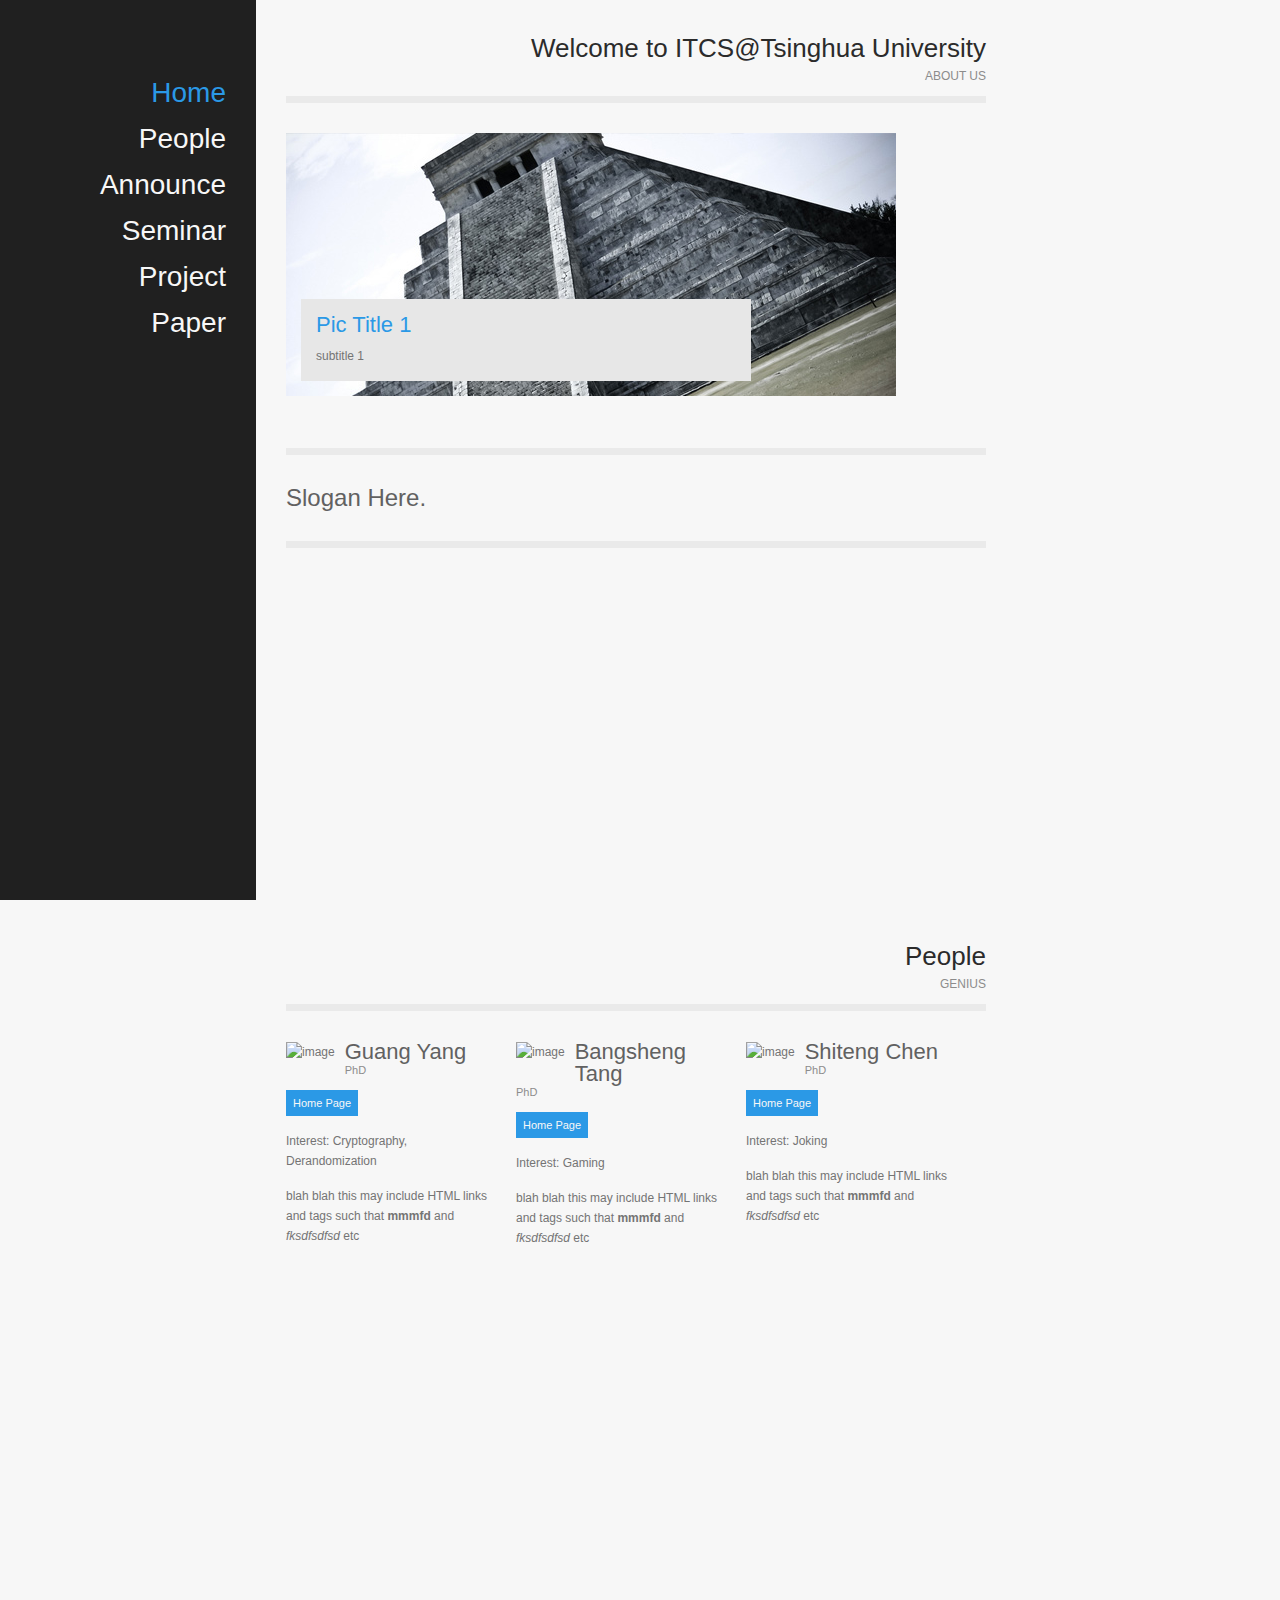
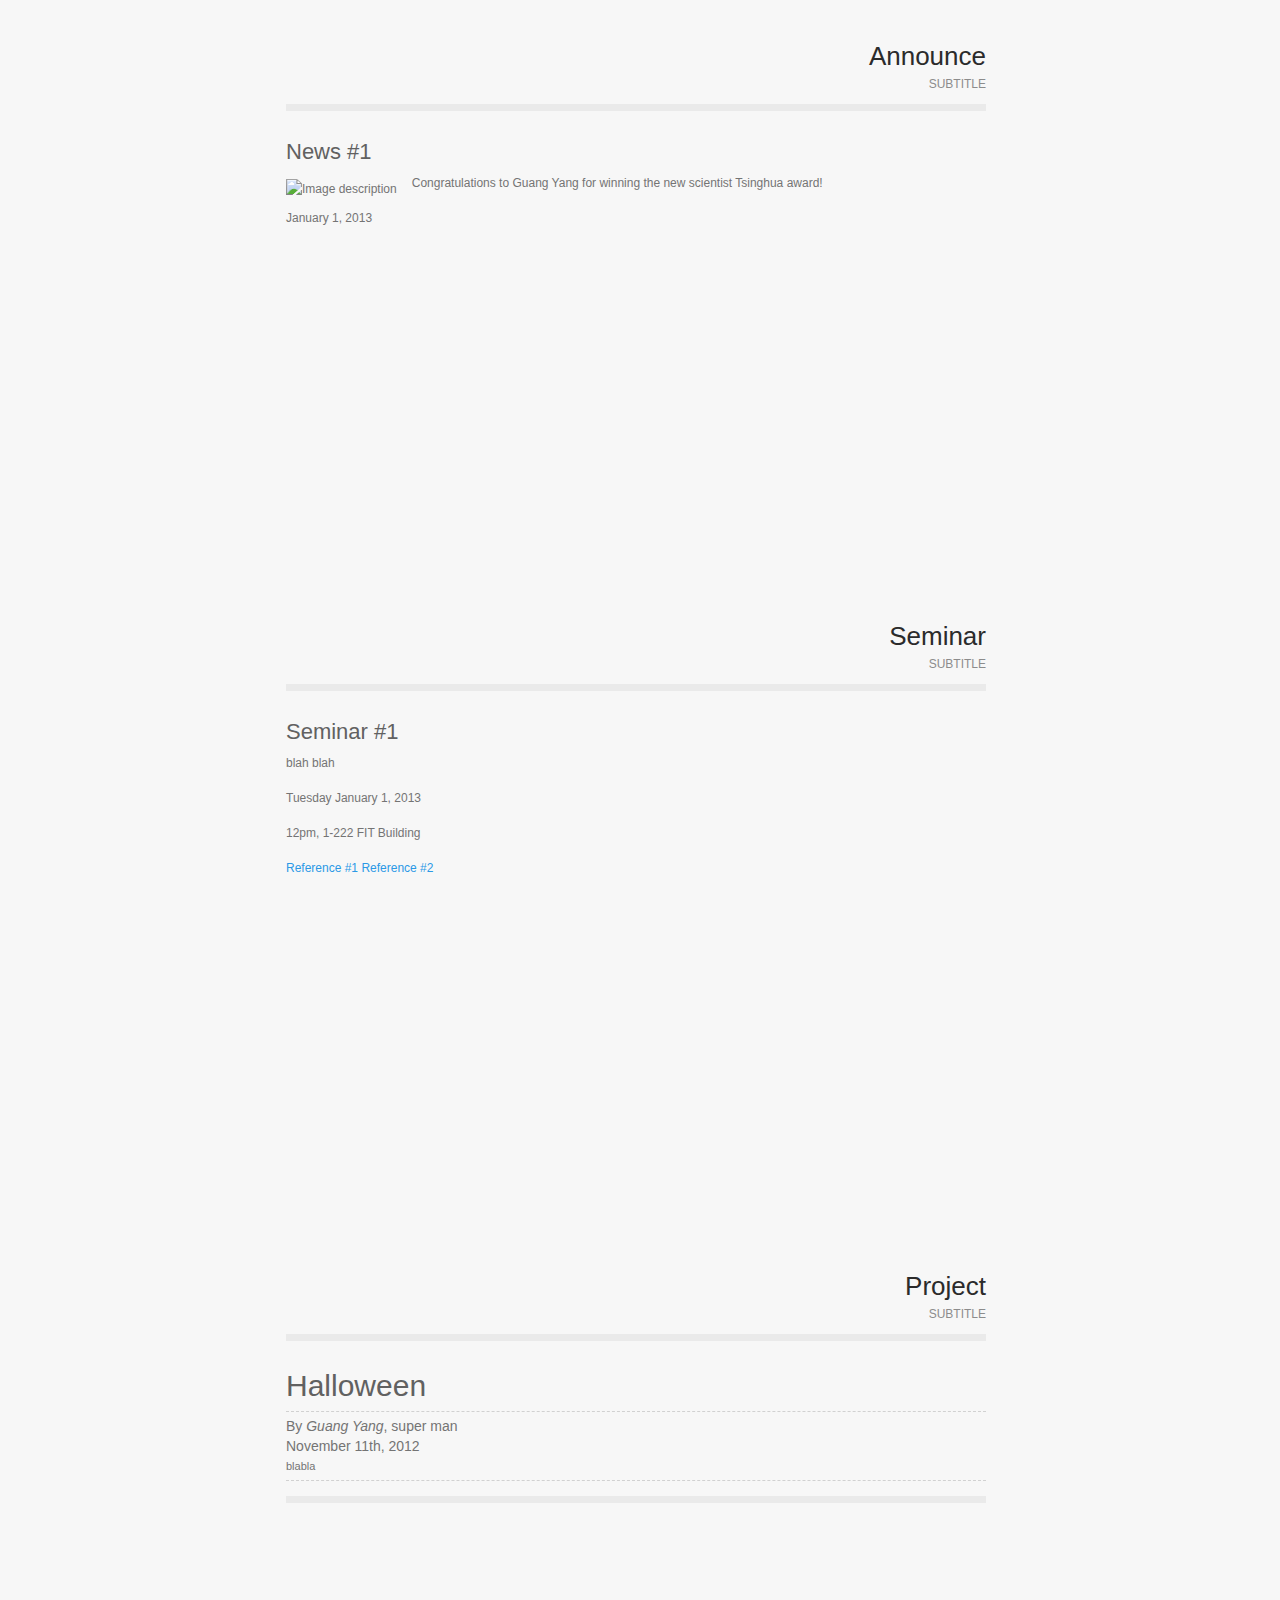
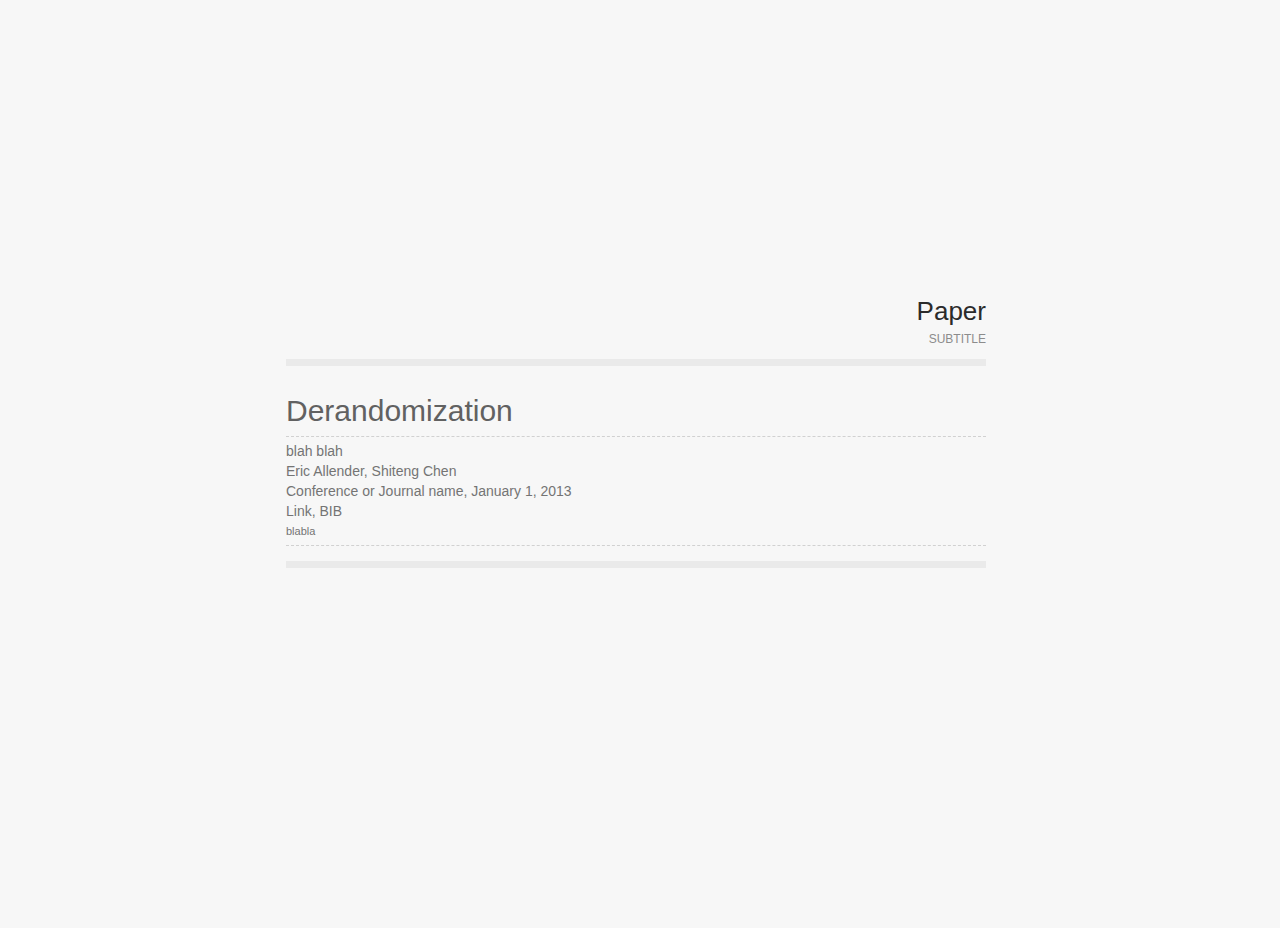
==== output2/index.html @ 77a1ca79 "Update content and css." ====
<!DOCTYPE html>
<html xmlns="http://www.w3.org/1999/xhtml">
<head>
<title>ITCS - Tsinghua Univ.</title>
<meta http-equiv="Content-Type" content="text/html; charset=UTF-8" />

<!--imports jquery-->
<script>window.jQuery || document.write('<script src="http://ajax.googleapis.com/ajax/libs/jquery/1.6.1/jquery.min.js"><\/script>')</script>
<script type="text/javascript" src="js/jquery.form.js"></script>
<script type="text/javascript" src="js/jquery.tweet.js"></script>
<script type="text/javascript" src="js/jquery.cycle.all.js"></script>
<script type="text/javascript" src="js/easing.js"></script>
<script type="text/javascript" src="js/jquery.prettyPhoto.js"></script>
<script type="text/javascript" src="js/jquery.scrollTo-1.4.2-min.js"></script>
<script type="text/javascript" src="js/jquery.localscroll-1.2.7-min.js"></script>
<script type="text/javascript" src="js/jquery.tools.min.js"></script>
<script type="text/javascript" src="js/custom.js"></script>
<script type="text/javascript">
	$('#slider-cycle').cycle({ 
		fx:      'growY', // transition type
		speed:    600, 
		timeout:  5000,
		cleartype: false,   //  Fixes the issue with IE6+
		startingSlide: 0,
		next: '#cycle-next',
		prev: '#cycle-prev'
	});
</script>

<!--[if IE 7]><link href="css/ie7.css" rel="stylesheet" type="text/css" media="screen" /><![endif]-->
<link rel="stylesheet" type="text/css" href="css/dblue.css" media="screen" />
<script type="text/javascript" src="js/options.js"></script>

</head>

<body>

	<div id="left" class="plates">
		<ul id="navigation">
			<li><a class="active" href="#home">Home</a></li>
      <li><a href="#people">People</a></li>
      <li><a href="#announce">Announce</a></li>
      <li><a href="#seminar">Seminar</a></li>
      <li><a href="#project">Project</a></li>
      <li><a href="#paper">Paper</a></li>
		</ul>
		
    <!--
    <div id="logo">
      <h1><a href="#home">&nbsp;</a></h1>
		</div>
    <p id="copyright">© Copyright 2012 · All Rights Reserved ITCS@Tsinghua University</a></p>
    -->
		
	</div><!-- end left -->	
	
	<div id="right" class="square-grid">

		<div id="home" class="page">
				<h2>Welcome to ITCS@Tsinghua University</h2>
				<p class="sub-title">About us</p>
				<div class="featured cycle">
					<ul id="slider-cycle">
						<!-- slide 1 -->
						<li>
							<img src="img/slide-1.jpg" alt="image" />
							<!-- caption text -->
							<div class="caption">
								<h3>Pic Title 1</h3>
								<p>subtitle 1</p>
							</div><!-- end caption -->
						</li>
						<!-- slide 2 -->
						<li>
							<img src="img/slide-2.jpg" alt="image" />
							<!-- caption text -->
							<div class="caption">
								<h3>Pic Title 2</h3>
								<p>subtitle 2</p>
							</div><!-- end caption -->
						</li>
						<!-- slide 3 -->
						<li>
							<img src="img/slide-3.jpg" alt="image" />
							<!-- caption text -->
							<div class="caption">
								<h3>Pic Title 3</h3>
								<p>subtitle 3</p>
							</div><!-- end caption -->
						</li>
					</ul>
					
					<ul id="slider-cycle-nav">
						<li><a id="cycle-prev"></a></li>
						<li><a id="cycle-next"></a></li>
					</ul>
					
				</div><!-- end featured -->			
				<div class="separator-line"></div>	
				<p class="slogan">Slogan Here.</p>	
			<div class="separator-line"></div>
		</div>

		<div id="people" class="page">
			<h2>People</h2>
			<p class="sub-title">Genius</p>
			<div class="boxes">
				<div class="one-third">
					<div class="box-title">
						<img class="box-icon" src="img/guang_yang.png" alt="image" />
						<h3>Guang Yang</h3>
						<span class="subtitle">PhD</span>
					</div>
					<a href="http://itcs.tsinghua.edu.cn/guangyang/">Home Page</a>
					<p>Interest: Cryptography, Derandomization</p>
					<p>blah blah this may include HTML links and tags such that <B> mmmfd </B> and <I> fksdfsdfsd </I> etc</p>
				</div>
				
				<div class="one-third">
					<div class="box-title">
						<img class="box-icon" src="img/11.png" alt="image" />
						<h3>Bangsheng Tang</h3>
						<span class="subtitle">PhD</span>
					</div>
					<a href="http://itcs.tsinghua.edu.cn/bangshengtang/">Home Page</a>
					<p>Interest: Gaming</p>
					<p>blah blah this may include HTML links and tags such that <B> mmmfd </B> and <I> fksdfsdfsd </I> etc</p>
				</div>
				
				<div class="one-third">
					<div class="box-title">
						<img class="box-icon" src="img/22.png" alt="image" />
						<h3>Shiteng Chen</h3>
						<span class="subtitle">PhD</span>
					</div>
					<a href="http://itcs.tsinghua.edu.cn/shitengchen/">Home Page</a>
					<p>Interest: Joking</p>
					<p>blah blah this may include HTML links and tags such that <B> mmmfd </B> and <I> fksdfsdfsd </I> etc</p>
				</div>
			<div class="clear"></div>
			
			</div><!-- end boxes -->			

      <!--
			<div class="separator-line"></div>
			<div class="two-third">
				<h3>Welcome to Temptation</h3>
				<p>Lorem ipsum dolor sit amet, consectetur adipiscing elit. Quisque elit enim, consequat et rhoncus quis, tempus ac elit.</p> 
				<p>Donec vel sem nibh, eu aliquet leo. Praesent dapibus, massa euismod tempus scelerisque, ipsum tellus faucibus arcu, quis convallis diam justo vel lorem. </p> 					
			</div>				
			<div class="one-third last">
				<h3>Twitter Feed</h3>
				<div id="twitter-feed"></div>					
			</div>
      <div class="clear"></div>
      -->
			
		</div><!-- end home page -->			

		
	<!-- ABOUT PAGE -->
		
		
		<div id="announce" class="page">
			<h2>Announce</h2>	
			<p class="sub-title">Subtitle</p>
			<div class="full-width">
				<h3>News #1</h3>
				<p>
					<img class="image-left" src="img/align.jpg" alt="Image description" />Congratulations to Guang Yang for winning the new scientist Tsinghua award!
				</p>
				<p> January 1, 2013 </p> 
			</div>
			<div class="clear"></div>
			
		</div><!-- end about page -->					
		
		
	<!-- PORTFOLIO PAGE -->	
		<div id="seminar" class="page">
		
			<h2>Seminar</h2>
			<p class="sub-title">Subtitle</p>
			<div class="full-width">
				<h3>Seminar #1</h3>
				<p>blah blah</p>
				<p>Tuesday January 1, 2013</p>
				<p>12pm, 1-222 FIT Building</p>
				<p>
					<a href="http://some_link_related_to_this_seminar">Reference #1</a>
					<a href="http://some_other_link_related_to_this_seminar">Reference #2</a>
				</p> 
			</div>
			<div class="clear"></div>				
			
		</div><!-- end portfolio page -->
		
		
	<!-- BLOG PAGE -->	
		<div id="project" class="page">
			<h2>Project</h2>
			<p class="sub-title">Subtitle</p>
			
			<div class="blog-post">
				<div class="post-title">
					<h3>Halloween</h3>
					<div class="post-metadata">
						<p>By <i>Guang Yang</i>, super man</p>
						<p>November 11th, 2012</p>
						<p style="font-size: 11px">blabla</p>
					</div><!-- end post-metadata -->											
				</div><!-- end post-title -->
				
			</div><!-- end blog-post -->
			<div class="separator-line"></div>
		</div><!-- end blog page -->
				
		
	<!-- CONTACT PAGE -->	
		<div id="paper" class="page">
			<h2>Paper</h2>
			<p class="sub-title">Subtitle</p>
			
			<div class="blog-post">
				<div class="post-title">
					<h3>Derandomization</h3>
					<div class="post-metadata">
						<p>blah blah</p>
						<p>Eric Allender, Shiteng Chen</p>
						<p>Conference or Journal name, January 1, 2013</p>
						<p>Link, BIB</p>
						<p style="font-size: 11px">blabla</p>
					</div><!-- end post-metadata -->											
				</div><!-- end post-title -->
				
			</div><!-- end blog-post -->
			<div class="separator-line"></div>
		
		</div><!-- end contact page -->

	</div><!-- end right -->	
</body>

</html>
---- output2/css/dblue.css ----
/********************BEGIN RESET********************/

html,body,p,div,img,h1,h2,h3,h4,h5,li,ul,ol,dl,dd,dt,form,pagele,td,tr,blockquote,iframe {
  margin:0px; 
  padding:0px; 
  border:0px; 
  border-collapse:separate; 
  border-spacing:0px;
}

* :focus { outline: 0; }

/*******************END RESET**************************-*/

@font-face {
	font-family: 'Bebas';
	src: url('fonts/BebasNeue-webfont.eot');
	src: local('�'), url('fonts/BebasNeue-webfont.woff') format('woff'), url('fonts/BebasNeue-webfont.ttf') format('truetype'), url('fonts/BebasNeue-webfont.svg#webfontAGQ6uv7S') format('svg');
	font-weight: normal;
	font-style: normal;
}

/*============ MAIN COLOR  5066c7 =========*/

#logo {
	padding: 35px 0 0 45px;
	position: absolute;
	bottom: 20px;
	right: 5px;
	width: 105px;
	background: url(../img/logo.png) no-repeat center left;
	margin-bottom: 5px;
}

.clear {clear: both;}

html, body, #left, #right {
	height: auto;
}

html, body, #left {
	height: 100%;
	width: 100%;
}

body {
	color: #747474;
	font-size: 12px;
	font-family: "Microsoft Yahei", Arial, sans-serif;
	line-height: 20px;
	background-color: #f7f7f7;
}

h1, h2, h3, h5  {
	font-family: Bebas, Arial, sans-serif;
	font-weight: normal
}

h1 {
	font-size: 30px;
	line-height: 40px;
	color: #2B99E6;
	text-shadow: 1px 1px #1e1e1e;
}

h2 {
	font-size: 26px;
	color: #2b2b2b;
}

h3 {
	color: #616161;
	font-size: 22px;
	font-weight: normal;
	line-height: 22px;
	margin-bottom: 10px;
}

h4 {
	font-family: Bebas, Tahoma, Arial, sans-serif;
	color: #2B99E6;
	font-size: 20px; 
	font-weight: normal;
}

h5 {
	font-size: 22px; 
}

h6 {
	font-family: Arial, sans-serif;
	font-size: 10px; 
	letter-spacing: 0.5px;
}

a {
	color: #2B99E6;
	text-decoration: none;
}

a:hover {
	text-decoration: underline;
}

/********************BEGIN TABLES*****************/	
table { 
	width:100%; 
	text-align: left; 
	border-collapse: collapse;
}

th   { 
	color: #2B99E6;
	background: #f2f2f2; 
	text-align: left; 
}

thead ,th ,tfoot {
	font-weight: normal;
}

th,td,caption { 
	padding: 7px; 
	border-bottom: 1px dashed #c1c1c1;
}

tr.even td  {
	background: #f2f2f2; 
}

caption     {
	color: #2B99E6;
	border-collapse: collapse;
}
/*****************END TABLES************************/	


/*******************BEGIN MISC*********************/

.separator-noline {
	margin-bottom: 30px;
	margin-top: 0px;
	border: none;
}

.separator-line {
	border: none;
	background: #eaeaea;
	height: 7px;
	margin-bottom: 30px;
	margin-top: 0px;
}

blockquote  {
	background: url(../img/quotes.png) no-repeat;
	font-size: 13px;
	font-style: italic;
	padding-left: 40px;
	margin: 20px 0 20px 20px;
}

.author {
	text-align: right;
	font-size: 12px;
	font-style: normal;
	color: #2B99E6;
}

abbr, acronym { 
	border-bottom: 1px solid #929292; 
}

del {
	color:#929292; 
}

pre,code,tt   { 
	font-family: 'lucida console', monospace; 
	color:#929292; 
}

ol li {
	font-size: 12px;
}

/*****************END MISC ************************/

#left {
	width: 20%;
	position: fixed;
}

#right {
	width: 80%;
	background-color: #f7f7f7;
	float: right;
}

/*=== BACKGROUND PATTERNS
==================================================*/

/*=== LEFT SIDE
==================================================*/
	.grid-left {
		background: url(../img/grid.png) repeat #202020;;
	}

	.plates {
		background: url(../img/plates.png) no-repeat 100% 0% #202020;
	}

	.noise {
		background: url(../img/noise.jpg) repeat;
	}

	/*=== RIGHT SIDE
	==================================================*/

	.lines-1 {
		background: url(../img/lines.png) repeat;
	}

	.lines-2 {
		background: url(../img/lines-2.png) repeat;
	}

	.square-grid {
		background: url(../img/square-grid.png) repeat;
	}

	.square-grid-big {
		background: url(../img/square-grid-big.png) repeat;
	}

	.cross {
		background: url(../img/cross.png) repeat;
	}

	.cross-big {
		background: url(../img/cross-big.png) repeat;
	}



#content {
	width: 700px;
	padding: 0 20px;
}

.page {
	margin-bottom: 300px;
	width: 700px;
	padding: 30px  10px 30px 30px;
}

.logo-image {
	float: left;
}


#logo h1 a:hover {
	text-decoration: none;
}

#logo p {
	color: #f7f7f7;
	font-size: 12px;
	font-family: Arial, sans-serif;
	text-shadow: 1px 1px #1e1e1e;
	text-transform: uppercase;
	text-align: right;
}

#copyright {
	position: absolute;
	right: 30px;
	bottom: 0px;
	font-size: 12px;
	color: #747474;
	margin-bottom: 0;
	font-family: Arial;
}

.page h2 {
	text-align: right;
	line-height: 36px;
}

.sub-title {
	border-bottom: 7px solid #eaeaea;
	margin-bottom: 30px;
	font-size: 12px;
	color: #8c8c8c;
	display: block;
	text-transform: uppercase;
	text-align: right;
	padding-bottom: 10px;
}

.page-content {
	width: 700px;
	padding: 30px  10px 30px 30px;
}



/*=== NAVIGATION
==================================================*/

ul#navigation {
	font-family: "Microsoft Yahei", Arial, sans-serif;
	text-align: right;
	list-style: none;
	margin: 70px 30px 0 0;
} 
	
ul#navigation li a {
	font-size: 28px;
	line-height: 46px;
	text-align: right;
	text-shadow: 1px 1px #1e1e1e;
	color: #f7f7f7;
	font-weight: 500;
}

ul#navigation li a:hover {
	color: #2B99E6;
	text-decoration: none;
}

ul#navigation li a.active {
	color: #2B99E6;
}



/*=== HOME
==================================================*/

/*====SLIDER
=======================================================*/
.featured {
	overflow: hidden;
	position: relative;
	margin-bottom: 30px;
}


/*====CYCLE - SLIDER
=======================================================*/
.cycle {
	
	height: 285px;
	background: url(../img/slider-shadow.png) no-repeat bottom center;
}

#slider-cycle {
	width: 700px;
	height: 263px;
	overflow: hidden;
}

#slider-cycle li {
	position: relative;
}

.caption {
	color: #747474;
	left: 15px;
	bottom: 15px;
	padding: 15px;
	position: absolute;
	background: url(../img/square-grid.png) repeat #e7e7e7;
	width: 60%;	
}

.caption h3 {
	color: #2B99E6;
}

.caption p {
	padding-bottom: 0px;
}

#slider-cycle li { 
	width: 700px;
	height: 263px;
	overflow: hidden; 
	display: block;
}


/*====CYCLE - SLIDER NAVIGATION
=======================================================*/

#slider-cycle-nav {
	position: absolute;
	z-index: 99;
	bottom: 36px;
	right: 15px;
}

#slider-cycle-nav li {
	display: block;
	float: left;
	margin-left: 3px;
}

#slider-cycle-nav li a {
	cursor: pointer;
	display: block;
	width: 37px;
	height: 36px;
	text-indent: -99999px;
}

#cycle-prev {
	background: url(../img/slider-arrows.png) no-repeat left bottom;	
}

#cycle-prev:hover{
	background: url(../img/slider-arrows.png) no-repeat left top;	
}

#cycle-next {
	background: url(../img/slider-arrows.png) no-repeat right bottom;	
}	

#cycle-next:hover {
	background: url(../img/slider-arrows.png) no-repeat right top;	
}


/*=====================================================================*/

/*====ANYTHING-SLIDER
=======================================================*/

#slider {
	width: 700px;
	height: 224px;
	overflow: hidden;
}

#slider li { 
	width: 700px;
	height: 224px;
	overflow: hidden; 
	display: block;
}

/*====ANYTHING - SLIDES CONTENT
=======================================================*/

.slide-img {
	float: left;
	margin-right: 30px;
}

.slide-text {
	float: left;
	width: 408px;
}

.slide-text h3 {
	font-size: 30px;
	color: #2B99E6;
	line-height: 30px;
	margin: 20px 0;
}

.slide-text .button {
	float: right;
	margin-top: 10px;
}


/*====SLIDER NAV BUTTONS
=======================================================*/
#prev-button, #next-button, .arrow { 
	display: none;
	position: absolute;
	top: 94px;
	z-index: 1000;
	text-indent: -9999px;
}

#prev-button, .back {
	left: 0px;
}

#next-button, .forward { 
	right: 0px;
}														

#prev-button a, #next-button a, .arrow a {  
	display: block;
	position: relative;
	width: 37px;
	height: 36px;
}	

#prev-button a, .back a {
	background: url(../img/slider-arrows.png) no-repeat left bottom;	
}

#next-button a, .forward a { 
	background: url(../img/slider-arrows.png) no-repeat right bottom;	
}	

#prev-button a, .back a:hover {
	background: url(../img/slider-arrows.png) no-repeat left top;	
}

#next-button a, .forward a:hover { 
	background: url(../img/slider-arrows.png) no-repeat right top;	
}	


/*=====================================================================*/


.slogan {
	font-family: Bebas, Arial, sans-serif;
	font-size: 24px;
	line-height: 26px;
	color: #616161;
	margin: 30px 0 15px 0;
}

.slogan a:hover {
	text-decoration: none;
	color: #515151;
}


/*====BOXES
=======================================================*/
.boxes {
	width: 700px;
}

.boxes img {
	margin-bottom: 10px;
}

p {
	padding-bottom: 15px;
}

.boxes h3 {
	margin-bottom: 0;
}

.box-title {
	margin-bottom: 10px;
}

.box-icon {
	float: left;
	margin-right: 10px;
	padding-top: 1px;
}

.subtitle {
	margin-top: -3px;
	font-size: 11px;
	color: #8c8c8c;
	display: block;
}


/*====BOXES GRID
=======================================================*/
.one-third {
	float: left;
	width: 210px;
	margin-right: 20px;
	margin-bottom: 15px;
}

.two-third {
	float: left;
	width: 420px;
	margin-right: 20px;
	margin-bottom: 15px;
}

.one-half {
	float: left;
	margin-right: 20px;
	margin-bottom: 15px;
	width: 325px;
}

.full-width {
	margin-bottom: 15px;
}

.last {
	margin-right: 0px;
}


/*====BUTTONS
=======================================================*/
.boxes a, .post-more-link, .button {
	font-size: 11px;
	color: #f7f7f7;
	padding: 3px 7px;
	background: #2B99E6;
	display: inline-block;
	margin-bottom: 15px;
}

.boxes a:hover, .post-more-link:hover, .button:hover {
	background: #8c8c8c;
	text-decoration: none;
}

/*====TWITTER
=======================================================*/
#twitter-feed {
	margin-bottom: 15px;
}

ul.tweet_list {
	list-style: none;
}

ul.tweet_list li {
	margin-bottom: 15px;
	background: url(../img/twitter.png) no-repeat 0px 7px;
	padding-left: 25px;
}

.tweet_text {
	display: block;
	margin-bottom: 3px;
}

.tweet_time a {
	font-size: 11px;
	font-style: italic;
}

/*====ALIGNMENT
=======================================================*/

.left {
	float: left;
	width: 295px;
	margin-right: 20px;
}

.right {
	float: right;
	width: 295px;
	margin-left: 20px;
}

.image-left {
	float: left;
	margin: 6px 15px 0px 0px;
}

.image-right {
	float: right;
	margin: 6px 0px 0px 15px;
}


/*=== ABOUT
==================================================*/


/*====TOGGLE PANELS
=======================================================*/

.toggles {
	margin-bottom: 0px;
}

.toggle-header {
	border-bottom: 1px dashed #d1d1d1;
	padding-bottom: 15px;
}

.toggle-container h4 {
	float: left;
	color: #747474;
}

.toggle-header a {
	float: right;
	text-transform: uppercase;
	font-size: 11px;
}

.toggle-content {
	margin-top: 15px;	
}

.toggle-link {
	height: 20px;
	width: 20px;
}

.toggle-open {
	background: url(../img/toggle.png) no-repeat top center;
}

.toggle-close {
	background: url(../img/toggle.png) no-repeat bottom center;
}


/*====LISTS
=======================================================*/
ul.custom-list {
	list-style: none;
	margin-bottom: 15px;
}

ul.custom-list li, ol.custom-list li {
	margin-bottom: 5px;
}

ol li {
	list-style: decimal inside none;
}

.check li {
	background: url(../img/check.png) no-repeat 0px 7px;
	padding-left: 18px;	
}

.exclamation li {
	background: url(../img/exclamation.png) no-repeat 0px 6px;
	padding-left: 15px;	
}

.arrows li {
	background: url(../img/arrow.png) no-repeat 0px 6px;
	padding-left: 15px;	
}

.square li {
	list-style: square inside none;
}

.disc li {
	list-style: disc inside none;
}


/*====BOX ICONS PREVIEW
=======================================================*/
.box-icons-preview {
	list-style: none;
}

.box-icons-preview  li {
	display: inline;
	margin: 0px 8px;
}


/*=== PORTFOLIO
==================================================*/


#portfolio-content {
	width: 700px;
	height: 700px;
	overflow: hidden;
	position: relative;
}

/*
	if Javascript is on, these classe will be disabled
*/

/*begin*/
	.js-off-overflow { 
		overflow: visible !important;
	}
	
	.js-off-position {
		position: relative !important; 
	}
/*end*/


.portfolio-nav {
	list-style: none;
}

.portfolio-nav li {
	display: inline;
}

.portfolio-nav li a {
	font-size: 11px;
	margin-right: 10px;
	color: #fff;
	background: #8c8c8c;
	padding: 6px 10px;
}

.portfolio-nav li a:hover {
	background: #2B99E6;
	text-decoration: none;
}

.portfolio-nav li a.current { 
	background: #2B99E6;
}


ul.portfolio-thumbs {
	z-index: 0;
	list-style: none;
	position: absolute;
}

ul.portfolio-thumbs li {
	float: left;
	margin-right: 20px;
	margin-bottom: 20px;
	position: relative;
	overflow: hidden;
}

ul.portfolio-thumbs a {
	display: block;
	width: 190px;
	height: 190px;
	overflow: hidden;
}

.overlay {
	font-size: 11px;
	line-height: 16px;
	background: #2b2b2b;
	position: absolute;
	top: 190px;
	left: 0;
	z-index: 5;
	width: 150px;
	height: 150px;
	padding: 20px;
}

.overlay p {
	padding-bottom: 0px;
}

.overlay h5 {
	font-family: Bebas, Arial, sans-serif;
	font-size: 22px;
	color: #2B99E6;
	font-weight: normal;
	margin-bottom: 20px;
}

ul.portfolio-thumbs li .zoom-btn, ul.portfolio-thumbs li .play-btn {
	padding: 5px;
	display: block;
	width: 18px;
	height: 18px;
	position: absolute;
	bottom: 10px;
	right: 10px;
}

ul.portfolio-thumbs li .zoom-btn {
	background: url(../img/zoom.png) center no-repeat #2B99E6;
}

ul.portfolio-thumbs li .play-btn {
	background: url(../img/play.png) center no-repeat #2B99E6;
}

ul.portfolio-thumbs li .zoom-btn:hover, ul.portfolio-thumbs li .play-btn:hover {
	background-color: #8c8c8c;
}


/*=== BLOG
==================================================*/
.blog-post {
	margin-bottom: 15px;
}

.post-title h3 {
	font-size: 30px;
	line-height: 30px;
}

.post-title h3 a {
	color: #616161;
}

.post-title h3 a:hover {
	color: #414141;
	text-decoration: none;
}

.post-metadata p {
	font-size: 14px;
	padding-bottom: 0px;
	
}

.post-metadata {
	border-top: 1px dashed #d1d1d1;
	border-bottom: 1px dashed #d1d1d1;
	padding: 4px 0;
	margin-bottom: 15px;
}

.post-content img {
	margin-bottom: 10px;
	border: 1px solid #d1d1d1;
	padding: 4px;
}

.post-content {
	clear: both;
	margin-bottom: 30px;
}

.post-more-link {
	margin-bottom: 0px;
}



/*====BLOG COMMENTS
=======================================================*/
.comments-section {
	padding-bottom: 30px;
}

.comments-section h3 {
	text-align: right;
	font-size: 26px;
	font-family: Bebas, Arial, sans-serif;
	color: #616161;
	margin-bottom: 30px;
}

.comment {
	margin-bottom: 15px;
}

.avatar {
	float: left;
	margin-right: 15px;
}

.avatar img {
	border: 1px solid #e1e1e1;
	padding: 4px;
}

.comment-text {
	float: left;
	width: 543px;
	background: #f7f7f7;
	padding: 15px;
	border: 1px solid #e1e1e1;
	position: relative;
}

.comment-text small {
	margin-bottom: 10px;
	display: block;
}

.comment-text cite {
	color: #2B99E6;
}

.comment-reply {
	position: absolute;
	top: 15px;
	right: 15px;
}

#comments-form {
	margin: 30px 0 100px 0;	
}


/*=== CONTACT
==================================================*/

#google-map {
	margin-bottom: 15px;
	padding: 6px 6px 6px 6px;
	border: 1px solid #d1d1d1;	
}

form {			
	width: 400px;
}
				
.textbox {
	color: #747474;
	width: 262px;
	margin-bottom: 15px;
	padding: 6px;
	background-color: #f7f7f7;
	border: 1px solid #e1e1e1;
	font-family: inherit;
	font-size: inherit;
}

label {
	padding-top: 6px;
	float: left;
	width: 70px;
	overflow:hidden;
}

#message, #comment {
	height: 135px;
	width: 316px;
}

#submit, #post-comment {	
	margin-left: 70px;
	margin-bottom: 15px;
	float: left;
	cursor: pointer;
	font-family: inherit;
	font-size: 11px;	
	color: #fff;
	background: #2B99E6;
	padding: 6px 10px;
	border: none;
}

#submit:hover, #post-comment:hover {
	background: #8c8c8c;
}

#message-outcome {
	clear: both;
	margin-left: 70px;
}
	

.social-networks {
	padding-top: 10px;
}

.social-links {
	list-style: none;	
}

.social-links li {
	display: inline;
	margin-right: 6px;
	text-indent: -9999px;
}

.social-links li a {
	display: inline-block;
	margin-bottom: 6px;
	width: 25px;
	height: 25px;
	overflow: hidden;
}


/*=== SOCIAL LINKS
==================================================*/

	.facebook a { background: url(../img/facebook.png) no-repeat top center;	}	
	.facebook a:hover {	background: url(../img/facebook.png) no-repeat bottom center; }	
	.blogger a { background: url(../img/blogger.png) no-repeat top center; }	
	.blogger a:hover { background: url(../img/blogger.png) no-repeat bottom center; }	
	.delicious a { background: url(../img/delicious.png) no-repeat top center; }	
	.delicious a:hover { background: url(../img/delicious.png) no-repeat bottom center; }	
	.deviant a { background: url(../img/deviant.png) no-repeat top center; }	
	.deviant a:hover { background: url(../img/deviant.png) no-repeat bottom center; }	
	.digg a { background: url(../img/digg.png) no-repeat top center; }	
	.digg a:hover { background: url(../img/digg.png) no-repeat bottom center; }	
	.flickr a { background: url(../img/flickr.png) no-repeat top center; }	
	.flickr a:hover { background: url(../img/flickr.png) no-repeat bottom center; }	
	.forrst a { background: url(../img/forrst.png) no-repeat top center;}	
	.forrst a:hover { background: url(../img/forrst.png) no-repeat bottom center; }	
	.lastfm a {	background: url(../img/lastfm.png) no-repeat top center;	}	
	.lastfm a:hover { background: url(../img/lastfm.png) no-repeat bottom center; }
	.linkedin a { background: url(../img/linkedin.png) no-repeat top center; }	
	.linkedin a:hover { background: url(../img/linkedin.png) no-repeat bottom center; }
	.myspace a { background: url(../img/myspace.png) no-repeat top center; }	
	.myspace a:hover { background: url(../img/myspace.png) no-repeat bottom center; }
	.reddit a { background: url(../img/reddit.png) no-repeat top center; }	
	.reddit a:hover { background: url(../img/reddit.png) no-repeat bottom center; }
	.rss a { background: url(../img/rss.png) no-repeat top center; }	
	.rss a:hover { background: url(../img/rss.png) no-repeat bottom center; }
	.share a { background: url(../img/share.png) no-repeat top center; }	
	.share a:hover { background: url(../img/share.png) no-repeat bottom center; }
	.skype a { background: url(../img/skype.png) no-repeat top center; }	
	.skype a:hover { background: url(../img/skype.png) no-repeat bottom center; }
	.stumble a { background: url(../img/stumble.png) no-repeat top center; }	
	.stumble a:hover { background: url(../img/stumble.png) no-repeat bottom center; }
	.technocrati a { background: url(../img/technocrati.png) no-repeat top center; }	
	.technocrati a:hover { background: url(../img/technocrati.png) no-repeat bottom center; }
	.tumblr a { background: url(../img/tumblr.png) no-repeat top center; }	
	.tumblr a:hover { background: url(../img/tumblr.png) no-repeat bottom center; }
	.twitter a { background: url(../img/twitter.png) no-repeat top center; }	
	.twitter a:hover { background: url(../img/twitter.png) no-repeat bottom center; }
	.vimeo a { background: url(../img/vimeo.png) no-repeat top center; }	
	.vimeo a:hover { background: url(../img/vimeo.png) no-repeat bottom center; }
	.yahoo a { background: url(../img/yahoo.png) no-repeat top center; }	
	.yahoo a:hover { background: url(../img/yahoo.png) no-repeat bottom center; }
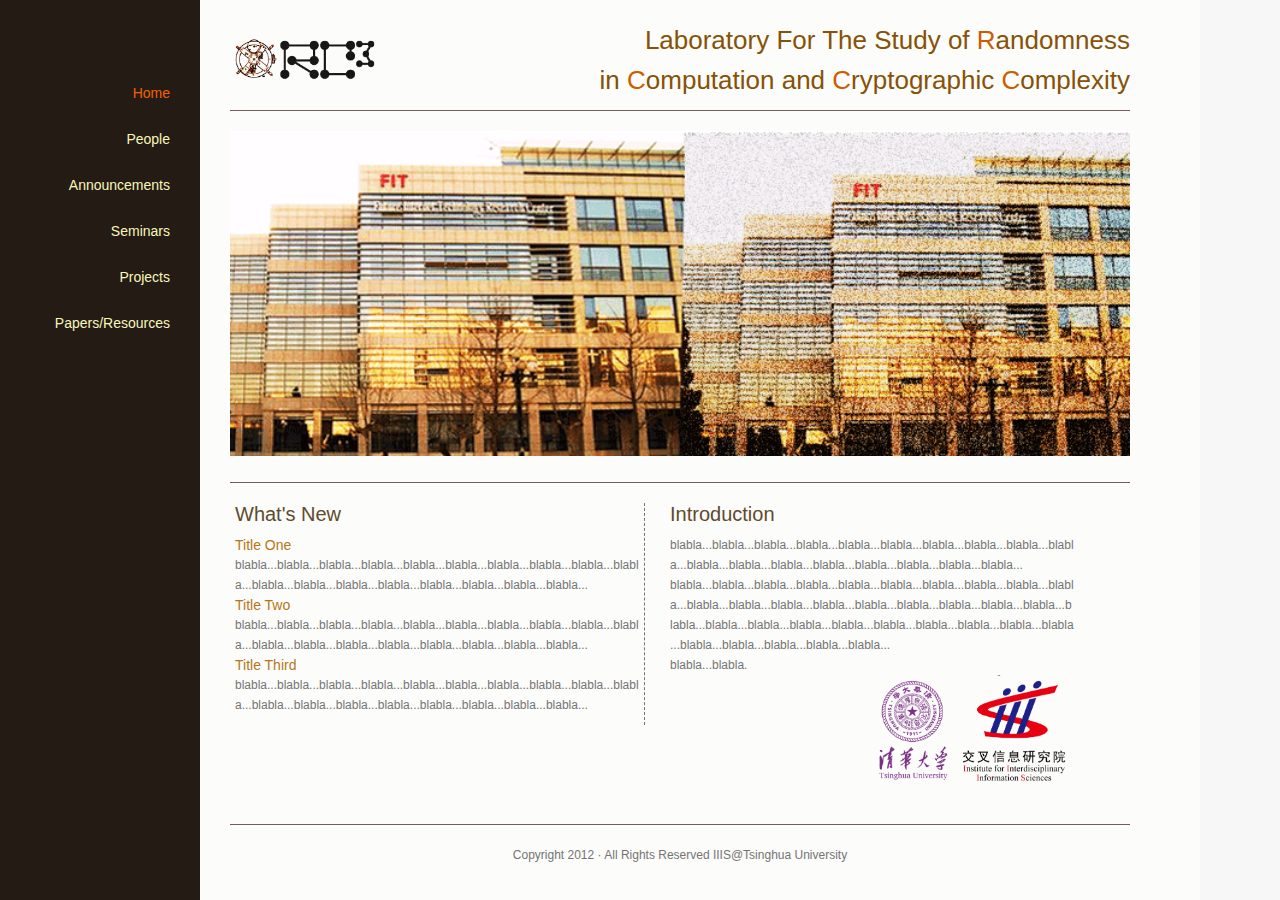
==== commit f21d8c18: "Update all demo pages." ====
--- a/output2/index.html
+++ b/output2/index.html
@@ -4,240 +4,77 @@
 <title>ITCS - Tsinghua Univ.</title>
 <meta http-equiv="Content-Type" content="text/html; charset=UTF-8" />
 
-<!--imports jquery-->
-<script>window.jQuery || document.write('<script src="http://ajax.googleapis.com/ajax/libs/jquery/1.6.1/jquery.min.js"><\/script>')</script>
-<script type="text/javascript" src="js/jquery.form.js"></script>
-<script type="text/javascript" src="js/jquery.tweet.js"></script>
-<script type="text/javascript" src="js/jquery.cycle.all.js"></script>
-<script type="text/javascript" src="js/easing.js"></script>
-<script type="text/javascript" src="js/jquery.prettyPhoto.js"></script>
-<script type="text/javascript" src="js/jquery.scrollTo-1.4.2-min.js"></script>
-<script type="text/javascript" src="js/jquery.localscroll-1.2.7-min.js"></script>
-<script type="text/javascript" src="js/jquery.tools.min.js"></script>
-<script type="text/javascript" src="js/custom.js"></script>
-<script type="text/javascript">
-	$('#slider-cycle').cycle({ 
-		fx:      'growY', // transition type
-		speed:    600, 
-		timeout:  5000,
-		cleartype: false,   //  Fixes the issue with IE6+
-		startingSlide: 0,
-		next: '#cycle-next',
-		prev: '#cycle-prev'
-	});
-</script>
+<script type='text/javascript' src='js/jquery.js'></script>
+<script type='text/javascript' src='js/jquery.simplemodal.js'></script>
 
-<!--[if IE 7]><link href="css/ie7.css" rel="stylesheet" type="text/css" media="screen" /><![endif]-->
 <link rel="stylesheet" type="text/css" href="css/dblue.css" media="screen" />
-<script type="text/javascript" src="js/options.js"></script>
+<link rel='stylesheet' type='text/css' href='css/basic.css' media='screen' />
+
+<!--[if IE 7]>
+<link type="text/css" href="css/ie7.css" rel="stylesheet" media="screen" />
+<![endif]-->
+<!--[if lt IE 7]>
+<link type='text/css' href='css/basic_ie.css' rel='stylesheet' media='screen' />
+<![endif]-->
+
 
 </head>
 
 <body>
-
 	<div id="left" class="plates">
 		<ul id="navigation">
-			<li><a class="active" href="#home">Home</a></li>
-      <li><a href="#people">People</a></li>
-      <li><a href="#announce">Announce</a></li>
-      <li><a href="#seminar">Seminar</a></li>
-      <li><a href="#project">Project</a></li>
-      <li><a href="#paper">Paper</a></li>
+			<li><a class="active" href="index.html">Home</a></li>
+			<li><a href="people.html">People</a></li>
+			<li><a href="announcements.html">Announcements</a></li>
+			<li><a href="seminars.html">Seminars</a></li>
+			<li><a href="projects.html">Projects</a></li>
+			<li><a href="papers.html">Papers/Resources</a></li>
 		</ul>
-		
-    <!--
-    <div id="logo">
-      <h1><a href="#home">&nbsp;</a></h1>
-		</div>
-    <p id="copyright">© Copyright 2012 · All Rights Reserved ITCS@Tsinghua University</a></p>
-    -->
-		
 	</div><!-- end left -->	
 	
 	<div id="right" class="square-grid">
-
 		<div id="home" class="page">
-				<h2>Welcome to ITCS@Tsinghua University</h2>
-				<p class="sub-title">About us</p>
-				<div class="featured cycle">
-					<ul id="slider-cycle">
-						<!-- slide 1 -->
-						<li>
-							<img src="img/slide-1.jpg" alt="image" />
-							<!-- caption text -->
-							<div class="caption">
-								<h3>Pic Title 1</h3>
-								<p>subtitle 1</p>
-							</div><!-- end caption -->
-						</li>
-						<!-- slide 2 -->
-						<li>
-							<img src="img/slide-2.jpg" alt="image" />
-							<!-- caption text -->
-							<div class="caption">
-								<h3>Pic Title 2</h3>
-								<p>subtitle 2</p>
-							</div><!-- end caption -->
-						</li>
-						<!-- slide 3 -->
-						<li>
-							<img src="img/slide-3.jpg" alt="image" />
-							<!-- caption text -->
-							<div class="caption">
-								<h3>Pic Title 3</h3>
-								<p>subtitle 3</p>
-							</div><!-- end caption -->
-						</li>
-					</ul>
-					
-					<ul id="slider-cycle-nav">
-						<li><a id="cycle-prev"></a></li>
-						<li><a id="cycle-next"></a></li>
-					</ul>
-					
-				</div><!-- end featured -->			
-				<div class="separator-line"></div>	
-				<p class="slogan">Slogan Here.</p>	
+			<div style="min-height: 50px;">
+				<img src="img/logo.png" align="left" style="width: 150px;" alt="ITCS" />
+				<h2>Laboratory For The Study of <font class='red'>R</font>andomness</h2>
+				<br>
+				<h2>in <font class='red'>C</font>omputation and <font class='red'>C</font>ryptographic <font class='red'>C</font>omplexity</h2>
+			</div>
+			<div class="separator-line"></div>	
+			<div class="featured cycle">
+				<img src="img/slide-0.gif" alt="image" style="width: 900px;"/>
+			</div><!-- end featured -->			
 			<div class="separator-line"></div>
-		</div>
-
-		<div id="people" class="page">
-			<h2>People</h2>
-			<p class="sub-title">Genius</p>
 			<div class="boxes">
-				<div class="one-third">
+				<div class="one-half dashed-line">
 					<div class="box-title">
-						<img class="box-icon" src="img/guang_yang.png" alt="image" />
-						<h3>Guang Yang</h3>
-						<span class="subtitle">PhD</span>
+						<h3>What's New</h3>
 					</div>
-					<a href="http://itcs.tsinghua.edu.cn/guangyang/">Home Page</a>
-					<p>Interest: Cryptography, Derandomization</p>
-					<p>blah blah this may include HTML links and tags such that <B> mmmfd </B> and <I> fksdfsdfsd </I> etc</p>
+					<div class="box-title">
+						<h4>Title One</h4>
+						<p>blabla...blabla...blabla...blabla...blabla...blabla...blabla...blabla...blabla...blabla...blabla...blabla...blabla...blabla...blabla...blabla...blabla...blabla...</p>
+						<h4>Title Two</h4>
+						<p>blabla...blabla...blabla...blabla...blabla...blabla...blabla...blabla...blabla...blabla...blabla...blabla...blabla...blabla...blabla...blabla...blabla...blabla...</p>
+						<h4>Title Third</h4>
+						<p>blabla...blabla...blabla...blabla...blabla...blabla...blabla...blabla...blabla...blabla...blabla...blabla...blabla...blabla...blabla...blabla...blabla...blabla...</p>
+					</div>
+				</div>
+				<div class="one-half">
+					<div class="box-title">
+						<h3>Introduction</h3>
+					</div>
+					<div class="box-title">
+						<p>blabla...blabla...blabla...blabla...blabla...blabla...blabla...blabla...blabla...blabla...blabla...blabla...blabla...blabla...blabla...blabla...blabla...blabla...</p>
+						<p>blabla...blabla...blabla...blabla...blabla...blabla...blabla...blabla...blabla...blabla...blabla...blabla...blabla...blabla...blabla...blabla...blabla...blabla...blabla...blabla...blabla...blabla...blabla...blabla...blabla...blabla...blabla...blabla...blabla...blabla...blabla...blabla...blabla...blabla...</p>
+						<p>blabla...blabla.</p>
+						<img src="img/logo2.png" align="right" style="width: 200px;" alt="ITCS" />
+					</div>
 				</div>
 				
-				<div class="one-third">
-					<div class="box-title">
-						<img class="box-icon" src="img/11.png" alt="image" />
-						<h3>Bangsheng Tang</h3>
-						<span class="subtitle">PhD</span>
-					</div>
-					<a href="http://itcs.tsinghua.edu.cn/bangshengtang/">Home Page</a>
-					<p>Interest: Gaming</p>
-					<p>blah blah this may include HTML links and tags such that <B> mmmfd </B> and <I> fksdfsdfsd </I> etc</p>
-				</div>
-				
-				<div class="one-third">
-					<div class="box-title">
-						<img class="box-icon" src="img/22.png" alt="image" />
-						<h3>Shiteng Chen</h3>
-						<span class="subtitle">PhD</span>
-					</div>
-					<a href="http://itcs.tsinghua.edu.cn/shitengchen/">Home Page</a>
-					<p>Interest: Joking</p>
-					<p>blah blah this may include HTML links and tags such that <B> mmmfd </B> and <I> fksdfsdfsd </I> etc</p>
-				</div>
 			<div class="clear"></div>
-			
-			</div><!-- end boxes -->			
-
-      <!--
-			<div class="separator-line"></div>
-			<div class="two-third">
-				<h3>Welcome to Temptation</h3>
-				<p>Lorem ipsum dolor sit amet, consectetur adipiscing elit. Quisque elit enim, consequat et rhoncus quis, tempus ac elit.</p> 
-				<p>Donec vel sem nibh, eu aliquet leo. Praesent dapibus, massa euismod tempus scelerisque, ipsum tellus faucibus arcu, quis convallis diam justo vel lorem. </p> 					
-			</div>				
-			<div class="one-third last">
-				<h3>Twitter Feed</h3>
-				<div id="twitter-feed"></div>					
-			</div>
-      <div class="clear"></div>
-      -->
-			
-		</div><!-- end home page -->			
-
-		
-	<!-- ABOUT PAGE -->
-		
-		
-		<div id="announce" class="page">
-			<h2>Announce</h2>	
-			<p class="sub-title">Subtitle</p>
-			<div class="full-width">
-				<h3>News #1</h3>
-				<p>
-					<img class="image-left" src="img/align.jpg" alt="Image description" />Congratulations to Guang Yang for winning the new scientist Tsinghua award!
-				</p>
-				<p> January 1, 2013 </p> 
-			</div>
-			<div class="clear"></div>
-			
-		</div><!-- end about page -->					
-		
-		
-	<!-- PORTFOLIO PAGE -->	
-		<div id="seminar" class="page">
-		
-			<h2>Seminar</h2>
-			<p class="sub-title">Subtitle</p>
-			<div class="full-width">
-				<h3>Seminar #1</h3>
-				<p>blah blah</p>
-				<p>Tuesday January 1, 2013</p>
-				<p>12pm, 1-222 FIT Building</p>
-				<p>
-					<a href="http://some_link_related_to_this_seminar">Reference #1</a>
-					<a href="http://some_other_link_related_to_this_seminar">Reference #2</a>
-				</p> 
-			</div>
-			<div class="clear"></div>				
-			
-		</div><!-- end portfolio page -->
-		
-		
-	<!-- BLOG PAGE -->	
-		<div id="project" class="page">
-			<h2>Project</h2>
-			<p class="sub-title">Subtitle</p>
-			
-			<div class="blog-post">
-				<div class="post-title">
-					<h3>Halloween</h3>
-					<div class="post-metadata">
-						<p>By <i>Guang Yang</i>, super man</p>
-						<p>November 11th, 2012</p>
-						<p style="font-size: 11px">blabla</p>
-					</div><!-- end post-metadata -->											
-				</div><!-- end post-title -->
-				
-			</div><!-- end blog-post -->
-			<div class="separator-line"></div>
-		</div><!-- end blog page -->
-				
-		
-	<!-- CONTACT PAGE -->	
-		<div id="paper" class="page">
-			<h2>Paper</h2>
-			<p class="sub-title">Subtitle</p>
-			
-			<div class="blog-post">
-				<div class="post-title">
-					<h3>Derandomization</h3>
-					<div class="post-metadata">
-						<p>blah blah</p>
-						<p>Eric Allender, Shiteng Chen</p>
-						<p>Conference or Journal name, January 1, 2013</p>
-						<p>Link, BIB</p>
-						<p style="font-size: 11px">blabla</p>
-					</div><!-- end post-metadata -->											
-				</div><!-- end post-title -->
-				
-			</div><!-- end blog-post -->
-			<div class="separator-line"></div>
-		
-		</div><!-- end contact page -->
-
+			<div class="separator-line"></div>	
+			<p align="center">Copyright 2012 · All Rights Reserved IIIS@Tsinghua University</a></p>
+		</div><!-- end home page -->
 	</div><!-- end right -->	
 </body>
 
--- a/output2/css/dblue.css
+++ b/output2/css/dblue.css
@@ -11,14 +11,6 @@
 * :focus { outline: 0; }
 
 /*******************END RESET**************************-*/
-
-@font-face {
-	font-family: 'Bebas';
-	src: url('fonts/BebasNeue-webfont.eot');
-	src: local('�'), url('fonts/BebasNeue-webfont.woff') format('woff'), url('fonts/BebasNeue-webfont.ttf') format('truetype'), url('fonts/BebasNeue-webfont.svg#webfontAGQ6uv7S') format('svg');
-	font-weight: normal;
-	font-style: normal;
-}
 
 /*============ MAIN COLOR  5066c7 =========*/
 
@@ -52,7 +44,7 @@
 }
 
 h1, h2, h3, h5  {
-	font-family: Bebas, Arial, sans-serif;
+	font-family: Arial, sans-serif;
 	font-weight: normal
 }
 
@@ -69,17 +61,17 @@
 }
 
 h3 {
-	color: #616161;
-	font-size: 22px;
+	color: #5F4B2C;
+	font-size: 20px;
 	font-weight: normal;
 	line-height: 22px;
 	margin-bottom: 10px;
 }
 
 h4 {
-	font-family: Bebas, Tahoma, Arial, sans-serif;
-	color: #2B99E6;
-	font-size: 20px; 
+	font-family: Tahoma, Arial, sans-serif;
+	color: #B57716;
+	font-size: 14px; 
 	font-weight: normal;
 }
 
@@ -94,12 +86,47 @@
 }
 
 a {
-	color: #2B99E6;
 	text-decoration: none;
+}
+
+a:link {
+	color: #b47a1f;
 }
 
 a:hover {
 	text-decoration: underline;
+}
+
+.bg-red {
+	color: #FFFFFF;
+	background-color: #AD1212;
+}
+
+.bg-yellow {
+	color: #401807;
+	background-color: #EDFF1A;
+}
+
+.bg-gray {
+	color: #401807;
+	background-color: #EEEEEE;
+}
+
+.bg-blue {
+	color: #401807;
+	background-color: #5990E0;
+}
+
+.bd-blue {
+	border-color: #5990E0;
+	border-style: solid;
+	border-width: 3px
+}
+
+.cat-btn button  {
+	color: #FFFFFF;
+	background-color: #D36F03;
+	font-size: 12px;
 }
 
 /********************BEGIN TABLES*****************/	
@@ -145,10 +172,10 @@
 
 .separator-line {
 	border: none;
-	background: #eaeaea;
-	height: 7px;
-	margin-bottom: 30px;
-	margin-top: 0px;
+	background: #795B59;
+	height: 1px;
+	margin-bottom: 20px;
+	margin-top: 20px;
 }
 
 blockquote  {
@@ -186,14 +213,14 @@
 /*****************END MISC ************************/
 
 #left {
-	width: 20%;
+	width: 200px;
 	position: fixed;
 }
 
 #right {
-	width: 80%;
-	background-color: #f7f7f7;
-	float: right;
+	width: 1000px;
+	background-color: #fcfcfb;
+	margin-left: 200px;
 }
 
 /*=== BACKGROUND PATTERNS
@@ -202,54 +229,21 @@
 /*=== LEFT SIDE
 ==================================================*/
 	.grid-left {
-		background: url(../img/grid.png) repeat #202020;;
+		background: #202020;;
 	}
 
 	.plates {
-		background: url(../img/plates.png) no-repeat 100% 0% #202020;
+		background: #251b15;
 	}
 
-	.noise {
-		background: url(../img/noise.jpg) repeat;
-	}
-
-	/*=== RIGHT SIDE
-	==================================================*/
-
-	.lines-1 {
-		background: url(../img/lines.png) repeat;
-	}
-
-	.lines-2 {
-		background: url(../img/lines-2.png) repeat;
-	}
-
-	.square-grid {
-		background: url(../img/square-grid.png) repeat;
-	}
-
-	.square-grid-big {
-		background: url(../img/square-grid-big.png) repeat;
-	}
-
-	.cross {
-		background: url(../img/cross.png) repeat;
-	}
-
-	.cross-big {
-		background: url(../img/cross-big.png) repeat;
-	}
-
-
-
 #content {
-	width: 700px;
+	width: 900px;
 	padding: 0 20px;
 }
 
 .page {
-	margin-bottom: 300px;
-	width: 700px;
+	//margin-bottom: 300px;
+	width: 900px;
 	padding: 30px  10px 30px 30px;
 }
 
@@ -283,11 +277,17 @@
 
 .page h2 {
 	text-align: right;
-	line-height: 36px;
+	line-height: 18px;
+	color: #875206;
+}
+
+.page h2 .red{
+	line-height: 20px;
+	color: #ce5c00;
 }
 
 .sub-title {
-	border-bottom: 7px solid #eaeaea;
+	border-bottom: 1px solid #795b59;
 	margin-bottom: 30px;
 	font-size: 12px;
 	color: #8c8c8c;
@@ -315,11 +315,11 @@
 } 
 	
 ul#navigation li a {
-	font-size: 28px;
+	font-size: 14px;
 	line-height: 46px;
 	text-align: right;
 	text-shadow: 1px 1px #1e1e1e;
-	color: #f7f7f7;
+	color: #fbf6b4;
 	font-weight: 500;
 }
 
@@ -329,223 +329,23 @@
 }
 
 ul#navigation li a.active {
-	color: #2B99E6;
+	color: #f85f02;
 }
 
 
 
 /*=== HOME
 ==================================================*/
-
-/*====SLIDER
-=======================================================*/
-.featured {
-	overflow: hidden;
-	position: relative;
-	margin-bottom: 30px;
-}
-
-
-/*====CYCLE - SLIDER
-=======================================================*/
-.cycle {
-	
-	height: 285px;
-	background: url(../img/slider-shadow.png) no-repeat bottom center;
-}
-
-#slider-cycle {
-	width: 700px;
-	height: 263px;
-	overflow: hidden;
-}
-
-#slider-cycle li {
-	position: relative;
-}
-
-.caption {
-	color: #747474;
-	left: 15px;
-	bottom: 15px;
-	padding: 15px;
-	position: absolute;
-	background: url(../img/square-grid.png) repeat #e7e7e7;
-	width: 60%;	
-}
-
-.caption h3 {
-	color: #2B99E6;
-}
-
-.caption p {
-	padding-bottom: 0px;
-}
-
-#slider-cycle li { 
-	width: 700px;
-	height: 263px;
-	overflow: hidden; 
-	display: block;
-}
-
-
-/*====CYCLE - SLIDER NAVIGATION
-=======================================================*/
-
-#slider-cycle-nav {
-	position: absolute;
-	z-index: 99;
-	bottom: 36px;
-	right: 15px;
-}
-
-#slider-cycle-nav li {
-	display: block;
-	float: left;
-	margin-left: 3px;
-}
-
-#slider-cycle-nav li a {
-	cursor: pointer;
-	display: block;
-	width: 37px;
-	height: 36px;
-	text-indent: -99999px;
-}
-
-#cycle-prev {
-	background: url(../img/slider-arrows.png) no-repeat left bottom;	
-}
-
-#cycle-prev:hover{
-	background: url(../img/slider-arrows.png) no-repeat left top;	
-}
-
-#cycle-next {
-	background: url(../img/slider-arrows.png) no-repeat right bottom;	
-}	
-
-#cycle-next:hover {
-	background: url(../img/slider-arrows.png) no-repeat right top;	
-}
-
-
-/*=====================================================================*/
-
-/*====ANYTHING-SLIDER
-=======================================================*/
-
-#slider {
-	width: 700px;
-	height: 224px;
-	overflow: hidden;
-}
-
-#slider li { 
-	width: 700px;
-	height: 224px;
-	overflow: hidden; 
-	display: block;
-}
-
-/*====ANYTHING - SLIDES CONTENT
-=======================================================*/
-
-.slide-img {
-	float: left;
-	margin-right: 30px;
-}
-
-.slide-text {
-	float: left;
-	width: 408px;
-}
-
-.slide-text h3 {
-	font-size: 30px;
-	color: #2B99E6;
-	line-height: 30px;
-	margin: 20px 0;
-}
-
-.slide-text .button {
-	float: right;
-	margin-top: 10px;
-}
-
-
-/*====SLIDER NAV BUTTONS
-=======================================================*/
-#prev-button, #next-button, .arrow { 
-	display: none;
-	position: absolute;
-	top: 94px;
-	z-index: 1000;
-	text-indent: -9999px;
-}
-
-#prev-button, .back {
-	left: 0px;
-}
-
-#next-button, .forward { 
-	right: 0px;
-}														
-
-#prev-button a, #next-button a, .arrow a {  
-	display: block;
-	position: relative;
-	width: 37px;
-	height: 36px;
-}	
-
-#prev-button a, .back a {
-	background: url(../img/slider-arrows.png) no-repeat left bottom;	
-}
-
-#next-button a, .forward a { 
-	background: url(../img/slider-arrows.png) no-repeat right bottom;	
-}	
-
-#prev-button a, .back a:hover {
-	background: url(../img/slider-arrows.png) no-repeat left top;	
-}
-
-#next-button a, .forward a:hover { 
-	background: url(../img/slider-arrows.png) no-repeat right top;	
-}	
-
-
-/*=====================================================================*/
-
-
-.slogan {
-	font-family: Bebas, Arial, sans-serif;
-	font-size: 24px;
-	line-height: 26px;
-	color: #616161;
-	margin: 30px 0 15px 0;
-}
-
-.slogan a:hover {
-	text-decoration: none;
-	color: #515151;
-}
 
 
 /*====BOXES
 =======================================================*/
 .boxes {
-	width: 700px;
-}
-
-.boxes img {
-	margin-bottom: 10px;
+	//width: 700px;
 }
 
 p {
-	padding-bottom: 15px;
+	padding-bottom: 5px;
 }
 
 .boxes h3 {
@@ -554,6 +354,43 @@
 
 .box-title {
 	margin-bottom: 10px;
+	margin-left: 5px;
+	margin-right: 5px;
+	word-wrap: break-word;
+}
+
+.box-title p {
+	padding-bottom: 0px;
+}
+
+.box-title .name {
+	font-size: 14px;
+	color: #401807;
+}
+
+.box-title .title {
+	font-size: 12px;
+	color: #797061;
+}
+
+.box-title .link {
+	font-size: 10px;
+	color: #b47a1f;
+}
+
+.box-title .interest {
+	font-size: 10px;
+	color: #8b7553;
+}
+
+.box-title .details {
+	font-size: 10px;
+	color: #8b7553;
+}
+
+.box-title .text {
+	font-size: 11px;
+	color: #6f480b;
 }
 
 .box-icon {
@@ -574,14 +411,14 @@
 =======================================================*/
 .one-third {
 	float: left;
-	width: 210px;
+	width: 30%;
 	margin-right: 20px;
 	margin-bottom: 15px;
 }
 
 .two-third {
 	float: left;
-	width: 420px;
+	width: 65%;
 	margin-right: 20px;
 	margin-bottom: 15px;
 }
@@ -590,7 +427,8 @@
 	float: left;
 	margin-right: 20px;
 	margin-bottom: 15px;
-	width: 325px;
+	width: 46%;
+	word-wrap: break-word;
 }
 
 .full-width {
@@ -601,21 +439,15 @@
 	margin-right: 0px;
 }
 
-
-/*====BUTTONS
-=======================================================*/
-.boxes a, .post-more-link, .button {
-	font-size: 11px;
-	color: #f7f7f7;
-	padding: 3px 7px;
-	background: #2B99E6;
-	display: inline-block;
-	margin-bottom: 15px;
-}
-
-.boxes a:hover, .post-more-link:hover, .button:hover {
-	background: #8c8c8c;
-	text-decoration: none;
+.dashed-line {
+	border-right: 1px;
+	border-style: dashed;
+}
+
+.dashed-line-h {
+	border-bottom: 1px;
+	border-style: dashed;
+	margin-bottom: 5px;
 }
 
 /*====TWITTER
@@ -857,7 +689,7 @@
 }
 
 .overlay h5 {
-	font-family: Bebas, Arial, sans-serif;
+	font-family: Arial, sans-serif;
 	font-size: 22px;
 	color: #2B99E6;
 	font-weight: normal;
@@ -946,7 +778,7 @@
 .comments-section h3 {
 	text-align: right;
 	font-size: 26px;
-	font-family: Bebas, Arial, sans-serif;
+	font-family: Arial, sans-serif;
 	color: #616161;
 	margin-bottom: 30px;
 }
--- a/output2/css/basic.css
+++ b/output2/css/basic.css
@@ -0,0 +1,24 @@
+/*
+ * SimpleModal Basic Modal Dialog
+ * http://www.ericmmartin.com/projects/simplemodal/
+ * http://code.google.com/p/simplemodal/
+ *
+ * Copyright (c) 2010 Eric Martin - http://ericmmartin.com
+ *
+ * Licensed under the MIT license:
+ *   http://www.opensource.org/licenses/mit-license.php
+ *
+ * Revision: $Id: basic.css 257 2010-07-27 23:06:56Z emartin24 $
+ */
+
+.basic-modal-hide {
+	display:none;
+	word-wrap: break-word;
+}
+
+/* Overlay */
+#simplemodal-overlay {background-color:#000; cursor:wait;}
+
+/* Container */
+#simplemodal-container {height:400px; width:600px; color:#bbb; background-color:#333; border:4px solid #444; padding:12px;}
+#simplemodal-container a.modalCloseImg {background:url(../img/basic/x.png) no-repeat; width:25px; height:29px; display:inline; z-index:3200; position:absolute; top:-15px; right:-16px; cursor:pointer;}
--- a/output2/css/basic_ie.css
+++ b/output2/css/basic_ie.css
@@ -0,0 +1,16 @@
+/*
+ * SimpleModal Basic Modal Dialog
+ * http://www.ericmmartin.com/projects/simplemodal/
+ * http://code.google.com/p/simplemodal/
+ *
+ * Copyright (c) 2010 Eric Martin - http://ericmmartin.com
+ *
+ * Licensed under the MIT license:
+ *   http://www.opensource.org/licenses/mit-license.php
+ *
+ * Revision: $Id: basic_ie.css 238 2010-03-11 05:56:57Z emartin24 $
+ *
+ */
+
+/* IE 6 hacks */
+#simplemodal-container a.modalCloseImg {background:none; right:-14px; width:22px; height:26px; filter: progid:DXImageTransform.Microsoft.AlphaImageLoader(src='img/basic/x.png',sizingMethod='scale');}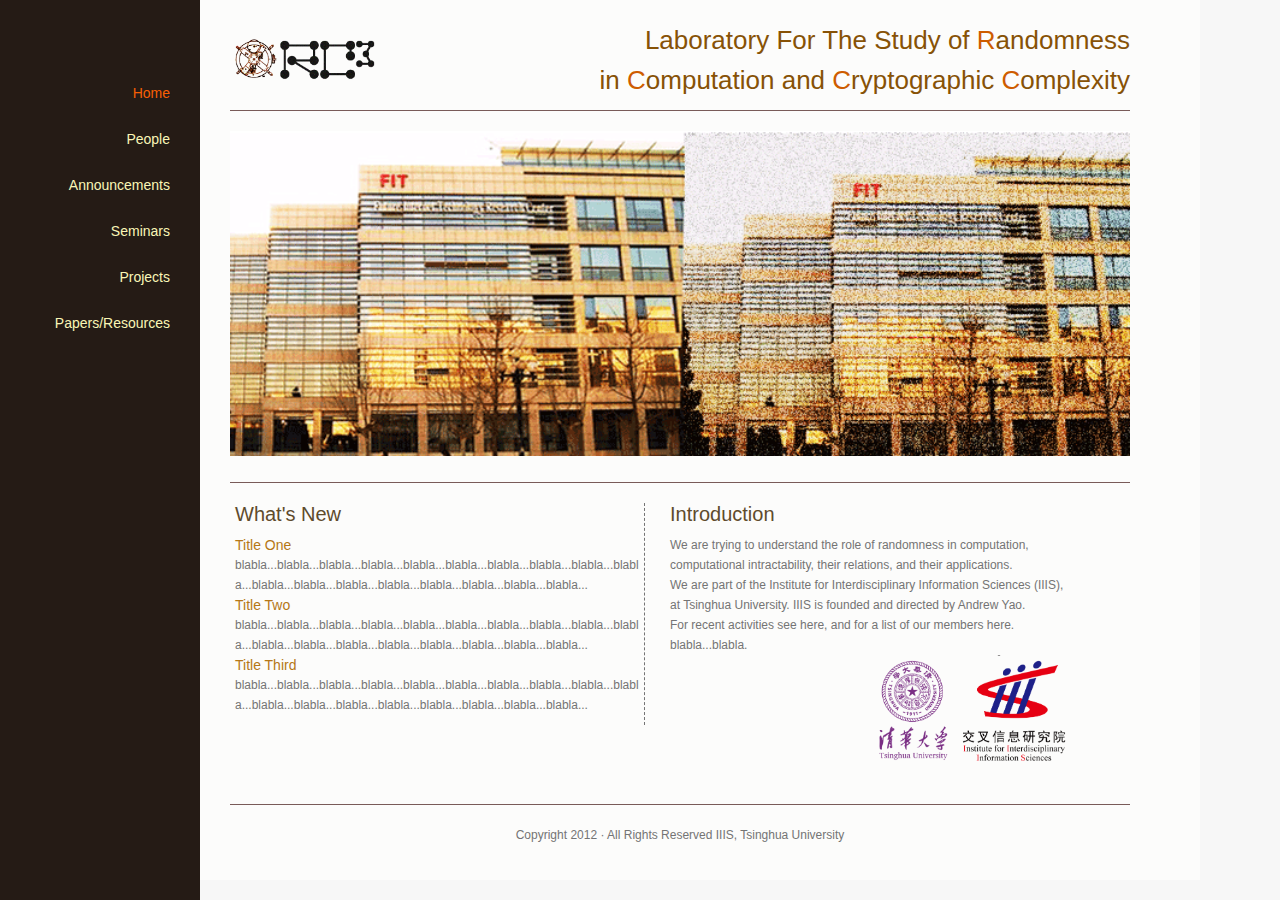
==== commit dbc79eb4: "Revised demo pages." ====
--- a/output2/index.html
+++ b/output2/index.html
@@ -64,8 +64,11 @@
 						<h3>Introduction</h3>
 					</div>
 					<div class="box-title">
-						<p>blabla...blabla...blabla...blabla...blabla...blabla...blabla...blabla...blabla...blabla...blabla...blabla...blabla...blabla...blabla...blabla...blabla...blabla...</p>
-						<p>blabla...blabla...blabla...blabla...blabla...blabla...blabla...blabla...blabla...blabla...blabla...blabla...blabla...blabla...blabla...blabla...blabla...blabla...blabla...blabla...blabla...blabla...blabla...blabla...blabla...blabla...blabla...blabla...blabla...blabla...blabla...blabla...blabla...blabla...</p>
+						<p>We are trying to understand the role of randomness in computation, computational intractability, their relations, and their applications.</p>
+
+<p>We are part of the Institute for Interdisciplinary Information Sciences (IIIS), at Tsinghua University. IIIS is founded and directed by Andrew Yao.</p>
+
+<p>For recent activities see here, and for a list of our members here.</p>
 						<p>blabla...blabla.</p>
 						<img src="img/logo2.png" align="right" style="width: 200px;" alt="ITCS" />
 					</div>
@@ -73,7 +76,7 @@
 				
 			<div class="clear"></div>
 			<div class="separator-line"></div>	
-			<p align="center">Copyright 2012 · All Rights Reserved IIIS@Tsinghua University</a></p>
+			<p align="center">Copyright 2012 · All Rights Reserved IIIS, Tsinghua University</a></p>
 		</div><!-- end home page -->
 	</div><!-- end right -->	
 </body>
--- a/output2/css/dblue.css
+++ b/output2/css/dblue.css
@@ -95,6 +95,10 @@
 
 a:hover {
 	text-decoration: underline;
+}
+
+a:visited {
+	color: #b47a1f;
 }
 
 .bg-red {
--- a/output2/css/basic.css
+++ b/output2/css/basic.css
@@ -22,3 +22,7 @@
 /* Container */
 #simplemodal-container {height:400px; width:600px; color:#bbb; background-color:#333; border:4px solid #444; padding:12px;}
 #simplemodal-container a.modalCloseImg {background:url(../img/basic/x.png) no-repeat; width:25px; height:29px; display:inline; z-index:3200; position:absolute; top:-15px; right:-16px; cursor:pointer;}
+
+#simplemodal-container a {
+	color: #b47a1f;
+}
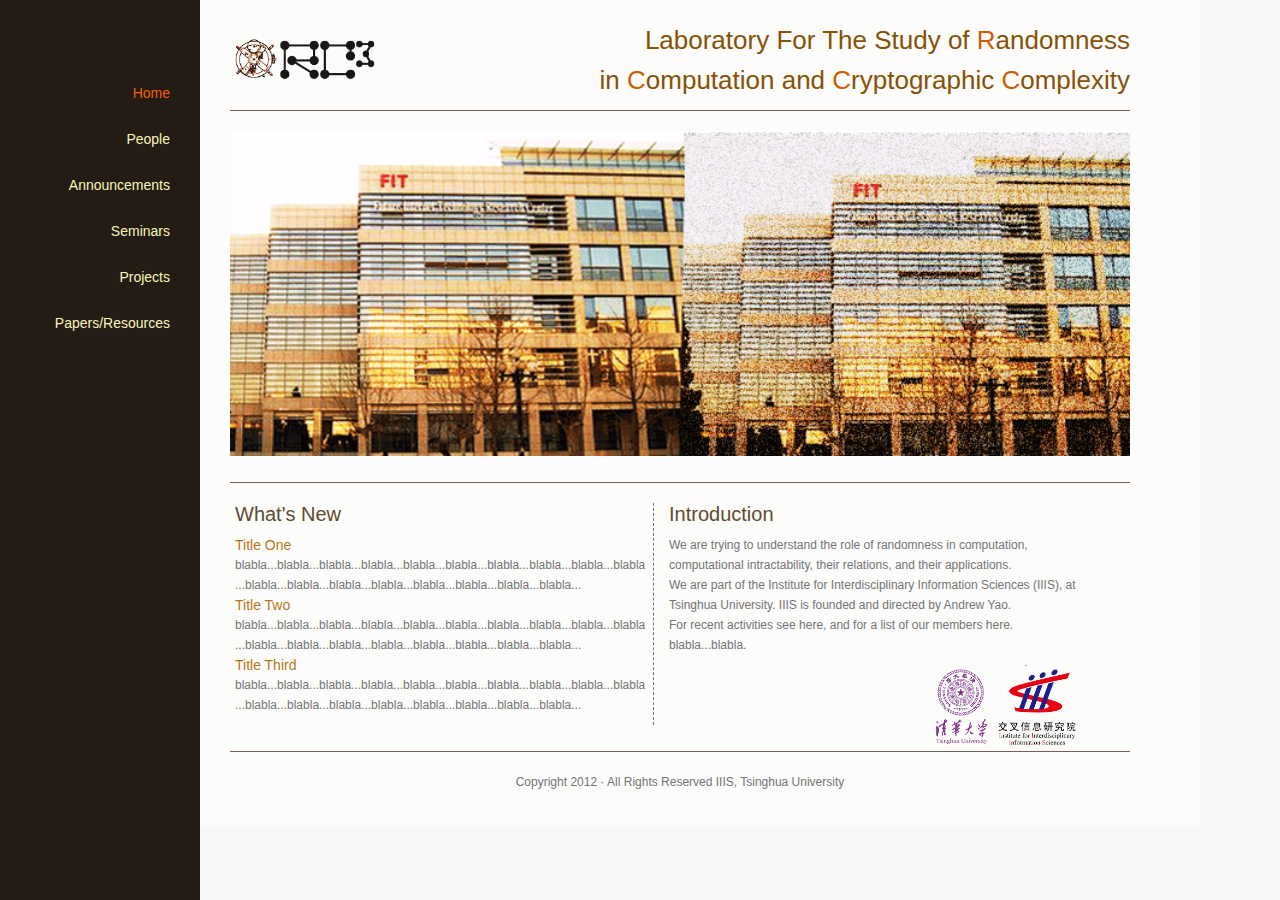
==== commit f878624a: "Revised demo pages." ====
--- a/output2/index.html
+++ b/output2/index.html
@@ -70,12 +70,12 @@
 
 <p>For recent activities see here, and for a list of our members here.</p>
 						<p>blabla...blabla.</p>
-						<img src="img/logo2.png" align="right" style="width: 200px;" alt="ITCS" />
+						<img src="img/logo2.png" align="right" style="width: 150px; padding-top: 10px;" alt="ITCS" />
 					</div>
 				</div>
 				
 			<div class="clear"></div>
-			<div class="separator-line"></div>	
+			<div class="separator-line" style="margin-top: -5px"></div>	
 			<p align="center">Copyright 2012 · All Rights Reserved IIIS, Tsinghua University</a></p>
 		</div><!-- end home page -->
 	</div><!-- end right -->	
--- a/output2/css/dblue.css
+++ b/output2/css/dblue.css
@@ -429,9 +429,9 @@
 
 .one-half {
 	float: left;
-	margin-right: 20px;
-	margin-bottom: 15px;
-	width: 46%;
+	margin-right: 10px;
+	margin-bottom: 5px;
+	width: 47%;
 	word-wrap: break-word;
 }
 
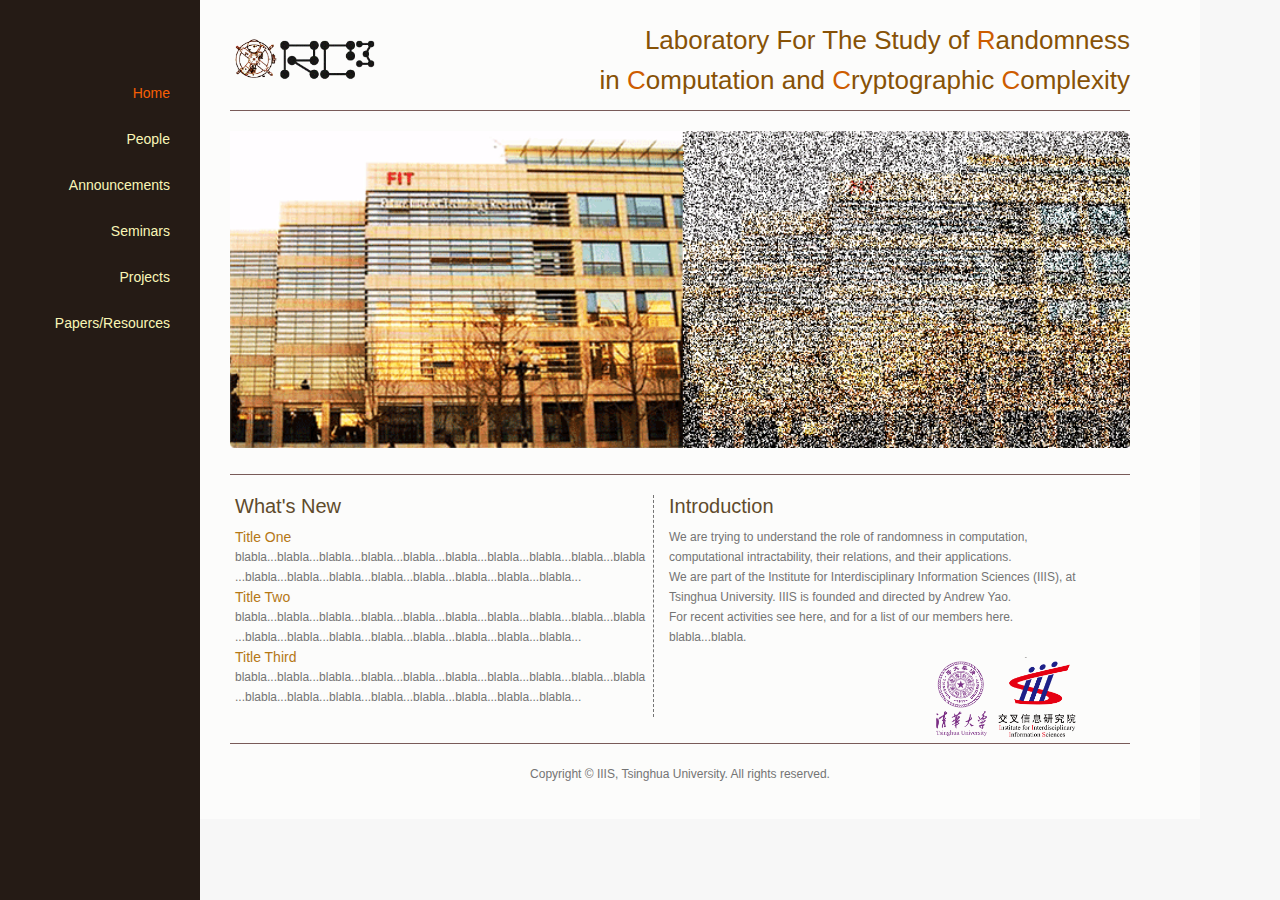
==== commit 538ab36c: "Update demo pages and clean up old files." ====
--- a/output2/index.html
+++ b/output2/index.html
@@ -76,7 +76,7 @@
 				
 			<div class="clear"></div>
 			<div class="separator-line" style="margin-top: -5px"></div>	
-			<p align="center">Copyright 2012 · All Rights Reserved IIIS, Tsinghua University</a></p>
+			<p align="center">Copyright &copy; IIIS, Tsinghua University. All rights reserved.</a></p>
 		</div><!-- end home page -->
 	</div><!-- end right -->	
 </body>
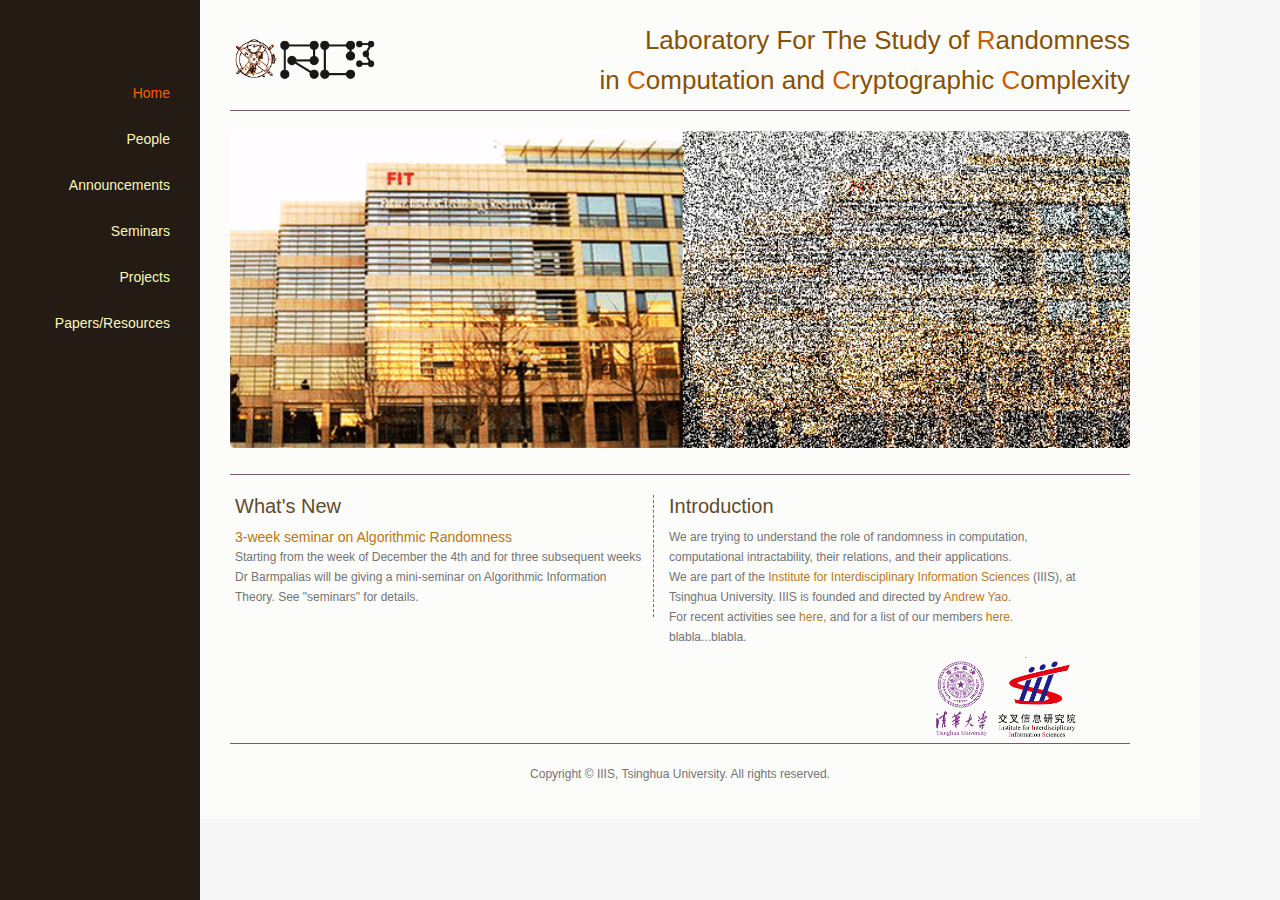
==== commit 06df438e: "remove mocked blabla." ====
--- a/output2/index.html
+++ b/output2/index.html
@@ -1,7 +1,7 @@
 <!DOCTYPE html>
 <html xmlns="http://www.w3.org/1999/xhtml">
 <head>
-<title>ITCS - Tsinghua Univ.</title>
+<title>RC3/IIIS - Tsinghua Univ.</title>
 <meta http-equiv="Content-Type" content="text/html; charset=UTF-8" />
 
 <script type='text/javascript' src='js/jquery.js'></script>
@@ -51,12 +51,8 @@
 						<h3>What's New</h3>
 					</div>
 					<div class="box-title">
-						<h4>Title One</h4>
-						<p>blabla...blabla...blabla...blabla...blabla...blabla...blabla...blabla...blabla...blabla...blabla...blabla...blabla...blabla...blabla...blabla...blabla...blabla...</p>
-						<h4>Title Two</h4>
-						<p>blabla...blabla...blabla...blabla...blabla...blabla...blabla...blabla...blabla...blabla...blabla...blabla...blabla...blabla...blabla...blabla...blabla...blabla...</p>
-						<h4>Title Third</h4>
-						<p>blabla...blabla...blabla...blabla...blabla...blabla...blabla...blabla...blabla...blabla...blabla...blabla...blabla...blabla...blabla...blabla...blabla...blabla...</p>
+						<h4>3-week seminar on Algorithmic Randomness</h4>
+						<p>Starting from the week of December the 4th and for three subsequent weeks Dr Barmpalias will be giving a mini-seminar on Algorithmic Information Theory. See "seminars" for details.</p>
 					</div>
 				</div>
 				<div class="one-half">
@@ -66,9 +62,9 @@
 					<div class="box-title">
 						<p>We are trying to understand the role of randomness in computation, computational intractability, their relations, and their applications.</p>
 
-<p>We are part of the Institute for Interdisciplinary Information Sciences (IIIS), at Tsinghua University. IIIS is founded and directed by Andrew Yao.</p>
+<p>We are part of the <a href='http://www.iiis.tsinghua.edu.cn/en/' target="_blank">Institute for Interdisciplinary Information Sciences</a> (IIIS), at Tsinghua University. IIIS is founded and directed by <a href='http://www.iiis.tsinghua.edu.cn/yao/' target="_blank">Andrew Yao</a>.</p>
 
-<p>For recent activities see here, and for a list of our members here.</p>
+<p>For recent activities see <a href='seminars.html' target="_blank">here</a>, and for a list of our members <a href='people.html' target="_blank">here</a>.</p>
 						<p>blabla...blabla.</p>
 						<img src="img/logo2.png" align="right" style="width: 150px; padding-top: 10px;" alt="ITCS" />
 					</div>
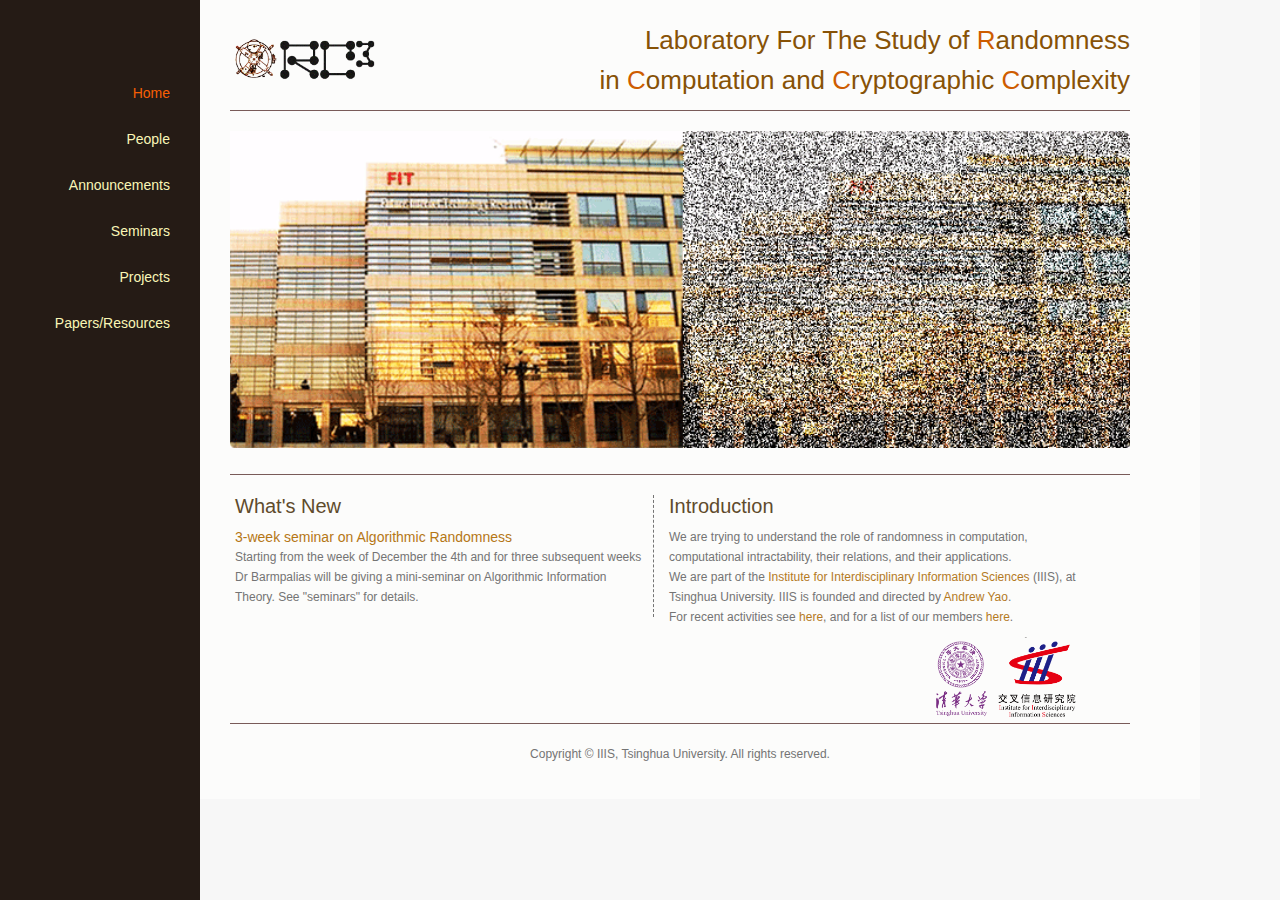
==== commit 314d1293: "Auto-gen first release." ====
--- a/output2/index.html
+++ b/output2/index.html
@@ -65,7 +65,6 @@
 <p>We are part of the <a href='http://www.iiis.tsinghua.edu.cn/en/' target="_blank">Institute for Interdisciplinary Information Sciences</a> (IIIS), at Tsinghua University. IIIS is founded and directed by <a href='http://www.iiis.tsinghua.edu.cn/yao/' target="_blank">Andrew Yao</a>.</p>
 
 <p>For recent activities see <a href='seminars.html' target="_blank">here</a>, and for a list of our members <a href='people.html' target="_blank">here</a>.</p>
-						<p>blabla...blabla.</p>
 						<img src="img/logo2.png" align="right" style="width: 150px; padding-top: 10px;" alt="ITCS" />
 					</div>
 				</div>
